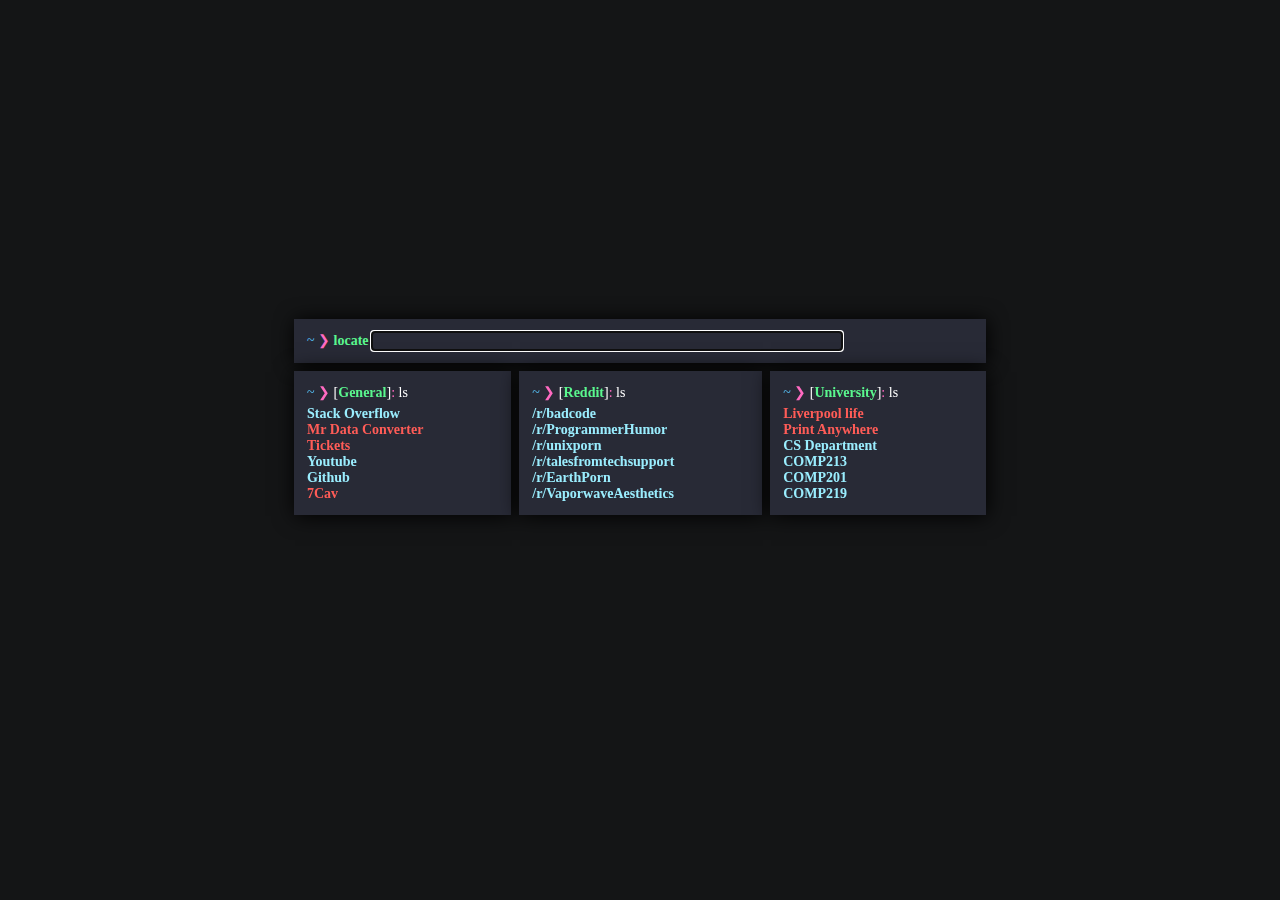
==== index.html @ 7de8521d "Add files via upload" ====
<!DOCTYPE HTML>
	<head>
		<title>Homepage</title>
		<meta charset="UTF-8">
		<link rel="stylesheet" href="style.css" />
	</head>
	<body>

		<div id="container">
			<div id="header">
				<h3 style="display: inline;"><span class="blue"> ~ </span> <span class="pink">❯</span> <span class="green">locate</span></h3>
				<form method="get" action="https://www.google.com/search">
					<input type="text" autofocus="autofocus" name="q" \>
				</form>

			</div>
			<div id="links">

				<div class="linksbox">
					<h3><span class="blue"> ~ </span> <span class="pink">❯</span> [<span class="green">General</span>]<span class="pink">:</span> ls</h3>
			        <a class="cyan" target="blank" href="http://stackoverflow.com/">Stack Overflow</a>
			        <a class="red"  target="blank" href="https://shancarter.github.io/mr-data-converter/">Mr Data Converter</a>
					<a class="red"  target="blank" href="#">Tickets</a>
			        <a class="cyan" target="blank" href="#">Youtube</a>
			        <a class="cyan" target="blank" href="https://github.com/">Github</a>
					<a class="red"  target="blank" href="#">7Cav</a>
				</div>

				<div class="linksbox">
					<h3><span class="blue"> ~ </span> <span class="pink">❯</span> [<span class="green">Reddit</span>]<span class="pink">:</span> ls</h3>
			        <a class="cyan" target="blank" href="https://www.reddit.com/r/badcode">/r/badcode</a>
			        <a class="cyan" target="blank" href="https://www.reddit.com/r/ProgrammerHumor/">/r/ProgrammerHumor</a>
			        <a class="cyan" target="blank" href="https://www.reddit.com/r/unixporn/">/r/unixporn</a>
					<a class="cyan" target="blank" href="https://www.reddit.com/r/talesfromtechsupport/">/r/talesfromtechsupport</a>
					<a class="cyan" target="blank" href="https://www.reddit.com/r/EarthPorn/">/r/EarthPorn</a>
					<a class="cyan" target="blank" href="https://www.reddit.com/r/VaporwaveAesthetics/">/r/VaporwaveAesthetics</a>
				</div>

				<div class="linksbox">
					<h3><span class="blue"> ~ </span> <span class="pink">❯</span> [<span class="green">University</span>]<span class="pink">:</span> ls</h3>
			        <a class="red"  target="blank" href="#">Liverpool life</a>
					<a class="red"  target="blank" href="#">Print Anywhere</a>
			        <a class="cyan" target="blank" href="#">CS Department</a>
					<a class="cyan" target="blank" href="#">COMP213</a>
					<a class="cyan" target="blank" href="#">COMP201</a>
					<a class="cyan" target="blank" href="#">COMP219</a>
				</div>

			</div>
		</div>
	</body>
</html>
---- style.css ----
@font-face {
	font-family: 'fira';
	src:  url('FiraCode-Retina.ttf') format('ttf'),
	local('FiraCode-Retina');
	font-style: normal;
	font-weight: normal;
}
@font-face {
	font-family: 'fira';
	src:  url('FiraCode-Light.ttf') format('ttf'),
	local('FiraCode-Light');
	font-style: normal;
	font-weight: lighter;

}


html, body{
	margin: 0;
	padding: 0;
	background-color: #141516;
	color: #FFFFFF;
	font-size: 14px;
}

* {
	font-family: 'fira';
	font-weight: lighter;
}

#container {
	position: absolute;
	padding: 0 20px 0 20px;
	top: 35%;
	left: 0;
	right: 0;
	margin-left: auto;
	margin-right: auto;
	width: 700px;
	height: auto;
}

#header {
	-webkit-box-shadow: 1px 1px 20px 0px #000;
	-moz-box-shadow: 1px 1px 20px 0px #000;
	box-shadow: 1px 1px 20px 0px #000;
	background-color: #282a36;
	margin: 4px;
	padding: 8px;
	border: 5px solid #282a36;
}


#links {
	display: -moz-box;
	display: -webkit-box;
	width: 100%;
}

.linksbox {
	-webkit-box-shadow: 1px 1px 20px 0px #000;
	-moz-box-shadow: 1px 1px 20px 0px #000;
	box-shadow: 1px 1px 20px 0px #000;
	-moz-box-flex: 1;
	-webkit-box-flex: 1;
	margin: 4px;
	padding: 8px 8px 8px 8px;
	background-color: #282a36;
	border: 5px solid #282a36;
}

.linksbox h3 {
	padding-bottom: 5px;
}

.linksbox a{
	display: block;
	text-decoration: none;
	font-weight: bold;
}

.linksbox a.cyan:hover {
	color: #4babdb;
	text-decoration: underline;
}

.linksbox a.red:hover {
	color: #ff5c57;
	text-decoration: underline;
}

h3 {
	font-size: 14px;
	padding-bottom: 0;
	margin-bottom: 0;
	margin-top: 0;
}

.cyan {
	color: #9aedfe;
	padding: 0;
}

.blue {
	color: #57c7ff;
	padding: 0;
}

.green {
	font-weight: bold;
	padding: 0;
	color: #5af78e;
}

.pink {
	padding: 0;
	color: #ff6ac1;
}

.red {
	padding: 0;
	color: #ff5c57;
}

form {
	display: inline;
}

input 	{
	display: inline;
	background: none;
	display: inline;
	border: none;
	color: #FFF;
	width: 70%;
	font-size: 14px;
}
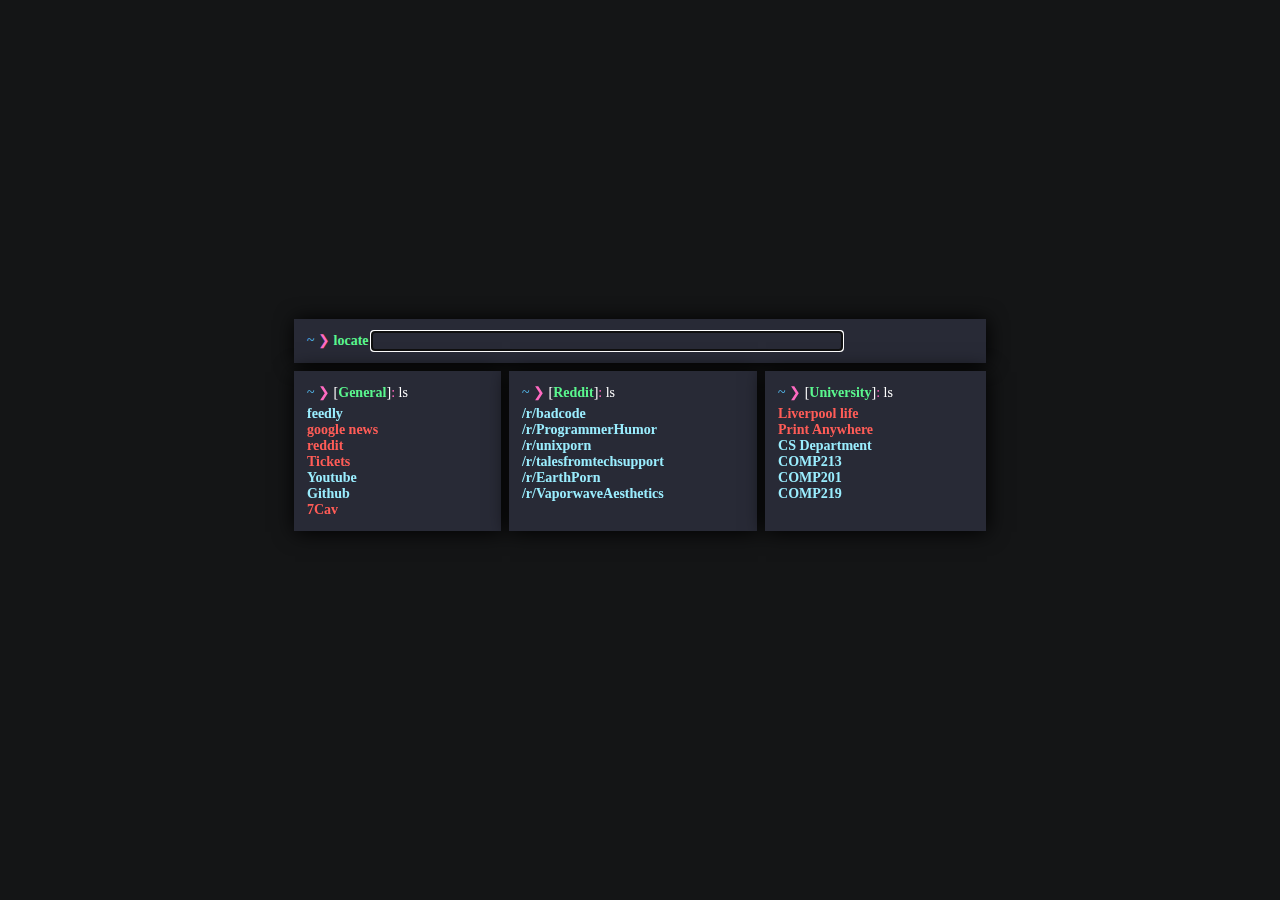
==== commit 57f7581e: "Update index.html" ====
--- a/index.html
+++ b/index.html
@@ -18,8 +18,9 @@
 
 				<div class="linksbox">
 					<h3><span class="blue"> ~ </span> <span class="pink">❯</span> [<span class="green">General</span>]<span class="pink">:</span> ls</h3>
-			        <a class="cyan" target="blank" href="http://stackoverflow.com/">Stack Overflow</a>
-			        <a class="red"  target="blank" href="https://shancarter.github.io/mr-data-converter/">Mr Data Converter</a>
+			        <a class="cyan" target="blank" href="https://feedly.com/i/latest/">feedly</a>
+			        <a class="red"  target="blank" href="https://news.google.com/?hl=en-US&gl=US&ceid=US:en">google news</a>
+				<a class="red"  target="blank" href="https://www.reddit.com">reddit</a>
 					<a class="red"  target="blank" href="#">Tickets</a>
 			        <a class="cyan" target="blank" href="#">Youtube</a>
 			        <a class="cyan" target="blank" href="https://github.com/">Github</a>
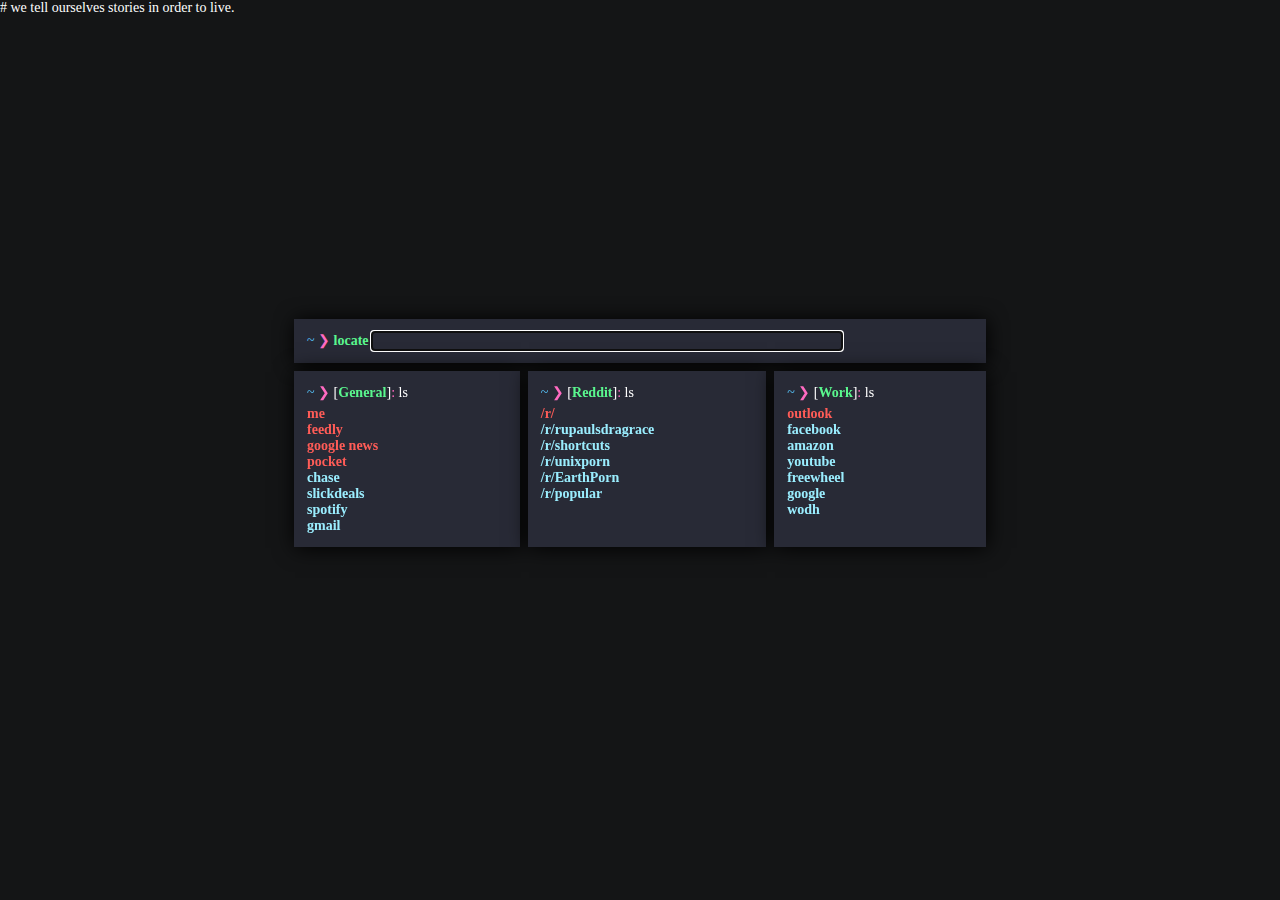
==== commit 947d4b60: "Update index.html" ====
--- a/index.html
+++ b/index.html
@@ -1,6 +1,6 @@
 <!DOCTYPE HTML>
 	<head>
-		<title>Homepage</title>
+		<title>hi, this is Patrick.</title>
 		<meta charset="UTF-8">
 		<link rel="stylesheet" href="style.css" />
 	</head>
@@ -18,36 +18,40 @@
 
 				<div class="linksbox">
 					<h3><span class="blue"> ~ </span> <span class="pink">❯</span> [<span class="green">General</span>]<span class="pink">:</span> ls</h3>
-			        <a class="cyan" target="blank" href="https://feedly.com/i/latest/">feedly</a>
-			        <a class="red"  target="blank" href="https://news.google.com/?hl=en-US&gl=US&ceid=US:en">google news</a>
-				<a class="red"  target="blank" href="https://www.reddit.com">reddit</a>
-					<a class="red"  target="blank" href="#">Tickets</a>
-			        <a class="cyan" target="blank" href="#">Youtube</a>
-			        <a class="cyan" target="blank" href="https://github.com/">Github</a>
-					<a class="red"  target="blank" href="#">7Cav</a>
+					<a class="red" target="blank" href="http://patrickcarmichael.me">me</a>
+					<a class="red" target="blank" href="https://feedly.com/i/latest/">feedly</a>
+			        	<a class="red" target="blank" href="https://news.google.com/?hl=en-US&gl=US&ceid=US:en">google news</a>
+					<a class="red"  target="blank" href="https://app.getpocket.com">pocket</a>
+			        	<a class="cyan" target="blank" href="https://www.chase.com">chase</a>
+					<a class="cyan" target="blank" href="https://slickdeals.net">slickdeals</a>
+			        	<a class="cyan" target="blank" href="https://open.spotify.com/collection/playlists">spotify</a>
+					<a class="cyan"  target="blank" href="https://mail.google.com/mail/u/0/#inbox">gmail</a>
 				</div>
 
 				<div class="linksbox">
 					<h3><span class="blue"> ~ </span> <span class="pink">❯</span> [<span class="green">Reddit</span>]<span class="pink">:</span> ls</h3>
-			        <a class="cyan" target="blank" href="https://www.reddit.com/r/badcode">/r/badcode</a>
-			        <a class="cyan" target="blank" href="https://www.reddit.com/r/ProgrammerHumor/">/r/ProgrammerHumor</a>
-			        <a class="cyan" target="blank" href="https://www.reddit.com/r/unixporn/">/r/unixporn</a>
-					<a class="cyan" target="blank" href="https://www.reddit.com/r/talesfromtechsupport/">/r/talesfromtechsupport</a>
+					<a class="red" target="blank" href="https://www.reddit.com/">/r/</a>
+					<a class="cyan" target="blank" href="https://www.reddit.com/r/rupaulsdragrace/">/r/rupaulsdragrace</a>
+			        	<a class="cyan" target="blank" href="https://www.reddit.com/r/shortcuts/">/r/shortcuts</a>
+			        	<a class="cyan" target="blank" href="https://www.reddit.com/r/unixporn/">/r/unixporn</a>
 					<a class="cyan" target="blank" href="https://www.reddit.com/r/EarthPorn/">/r/EarthPorn</a>
-					<a class="cyan" target="blank" href="https://www.reddit.com/r/VaporwaveAesthetics/">/r/VaporwaveAesthetics</a>
+					<a class="cyan" target="blank" href="https://www.reddit.com/r/popular/">/r/popular</a>
 				</div>
 
 				<div class="linksbox">
-					<h3><span class="blue"> ~ </span> <span class="pink">❯</span> [<span class="green">University</span>]<span class="pink">:</span> ls</h3>
-			        <a class="red"  target="blank" href="#">Liverpool life</a>
-					<a class="red"  target="blank" href="#">Print Anywhere</a>
-			        <a class="cyan" target="blank" href="#">CS Department</a>
-					<a class="cyan" target="blank" href="#">COMP213</a>
-					<a class="cyan" target="blank" href="#">COMP201</a>
-					<a class="cyan" target="blank" href="#">COMP219</a>
+					<h3><span class="blue"> ~ </span> <span class="pink">❯</span> [<span class="green">Work</span>]<span class="pink">:</span> ls</h3>
+			        	<a class="red"  target="blank" href="#">outlook</a>
+					<a class="cyan"  target="blank" href="#">facebook</a>
+					<a class="cyan"  target="blank" href="#">amazon</a>
+			        	<a class="cyan" target="blank" href="#">youtube</a>
+					<a class="cyan" target="blank" href="#">freewheel</a>
+					<a class="cyan" target="blank" href="#">google</a>
+					<a class="cyan" target="blank" href="#">wodh</a>
 				</div>
 
 			</div>
 		</div>
 	</body>
 </html>
+
+# we tell ourselves stories in order to live.
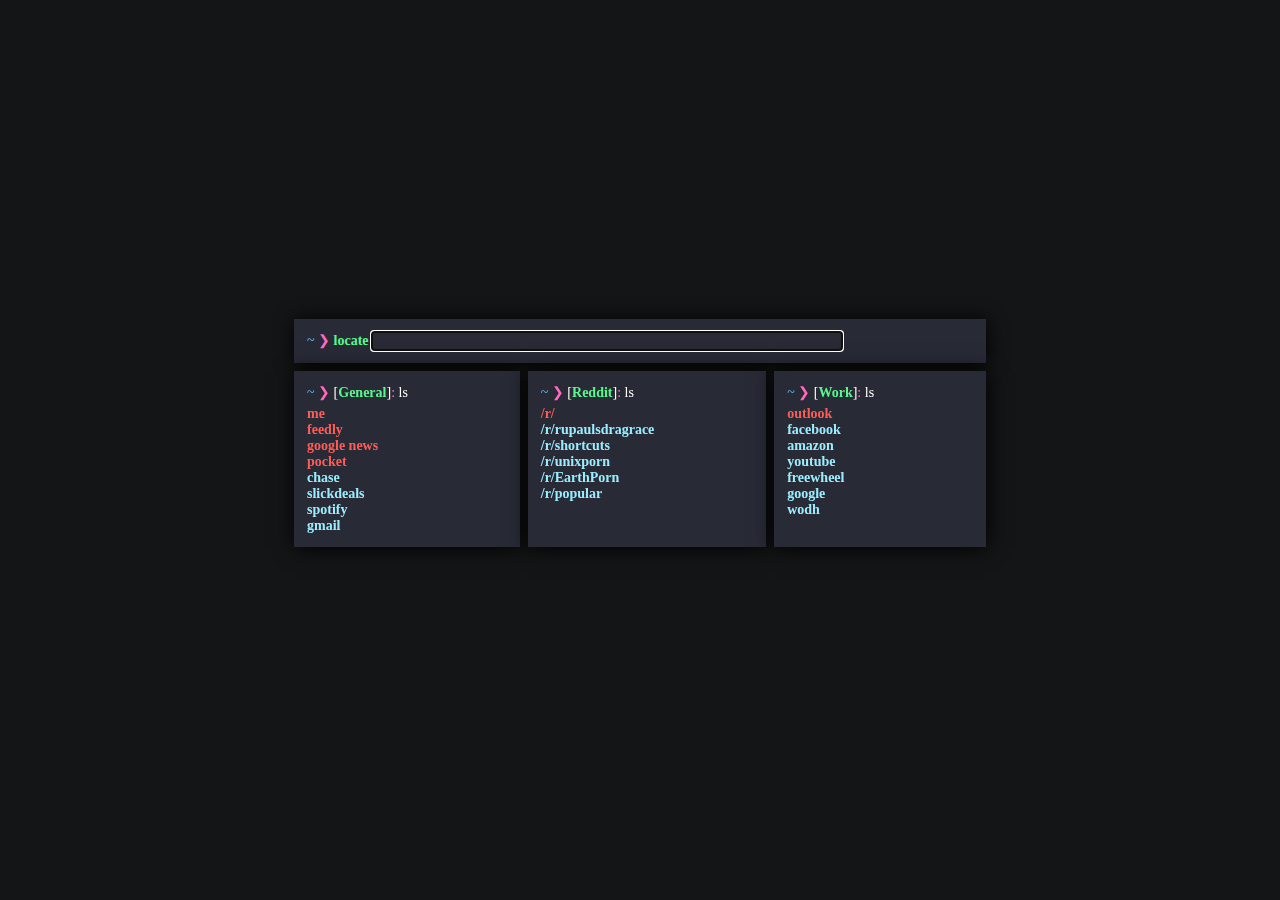
==== commit e4869e11: "Update index.html" ====
--- a/index.html
+++ b/index.html
@@ -53,5 +53,3 @@
 		</div>
 	</body>
 </html>
-
-# we tell ourselves stories in order to live.
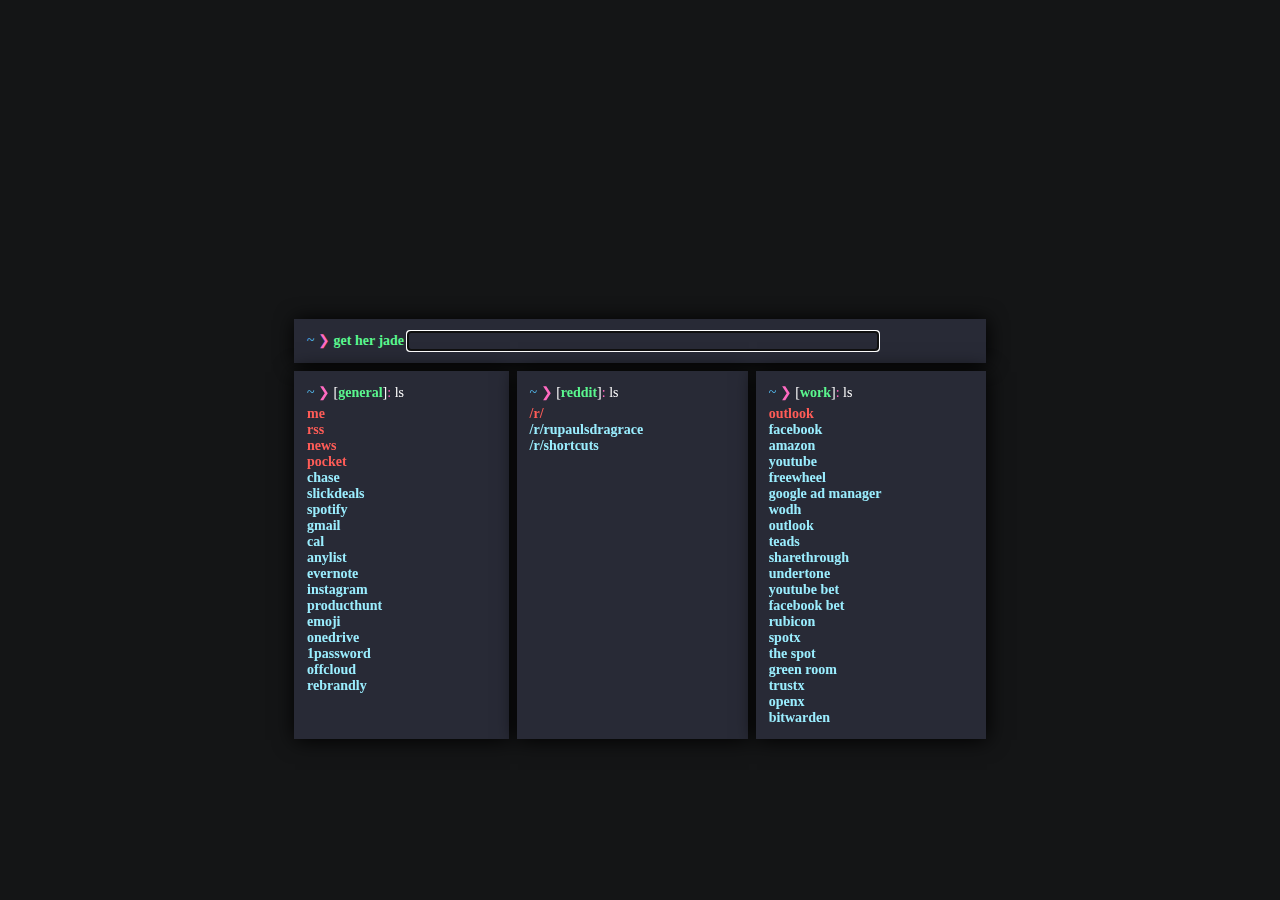
==== commit e85e0915: "Update index.html" ====
--- a/index.html
+++ b/index.html
@@ -8,8 +8,8 @@
 
 		<div id="container">
 			<div id="header">
-				<h3 style="display: inline;"><span class="blue"> ~ </span> <span class="pink">❯</span> <span class="green">locate</span></h3>
-				<form method="get" action="https://www.google.com/search">
+				<h3 style="display: inline;"><span class="blue"> ~ </span> <span class="pink">❯</span> <span class="green">get her jade</span></h3>
+				<form method="get" action="https://duckduckgo.com/?q=">
 					<input type="text" autofocus="autofocus" name="q" \>
 				</form>
 
@@ -17,36 +17,56 @@
 			<div id="links">
 
 				<div class="linksbox">
-					<h3><span class="blue"> ~ </span> <span class="pink">❯</span> [<span class="green">General</span>]<span class="pink">:</span> ls</h3>
-					<a class="red" target="blank" href="http://patrickcarmichael.me">me</a>
-					<a class="red" target="blank" href="https://feedly.com/i/latest/">feedly</a>
-			        	<a class="red" target="blank" href="https://news.google.com/?hl=en-US&gl=US&ceid=US:en">google news</a>
+					<h3><span class="blue"> ~ </span> <span class="pink">❯</span> [<span class="green">general</span>]<span class="pink">:</span> ls</h3>
+					<a class="red" target="blank" href="https://patrickcarmichael.me">me</a>
+					<a class="red" target="blank" href="https://www.inoreader.com/all_articles">rss</a>
+			        <a class="red" target="blank" href="https://news.google.com/">news</a>
 					<a class="red"  target="blank" href="https://app.getpocket.com">pocket</a>
-			        	<a class="cyan" target="blank" href="https://www.chase.com">chase</a>
+			        <a class="cyan" target="blank" href="https://www.chase.com">chase</a>
 					<a class="cyan" target="blank" href="https://slickdeals.net">slickdeals</a>
-			        	<a class="cyan" target="blank" href="https://open.spotify.com/collection/playlists">spotify</a>
+			        <a class="cyan" target="blank" href="https://open.spotify.com/collection/playlists">spotify</a>
 					<a class="cyan"  target="blank" href="https://mail.google.com/mail/u/0/#inbox">gmail</a>
+                    <a class="cyan"  target="blank" href="https://calendar.google.com/calendar/r/week">cal</a>
+                    <a class="cyan"  target="blank" href="https://www.anylist.com/web">anylist</a>
+                    <a class="cyan"  target="blank" href="https://www.evernote.com/client/web">evernote</a>
+                    <a class="cyan"  target="blank" href="https://www.instagram.com">instagram</a>
+                    <a class="cyan"  target="blank" href="https://www.producthunt.com">producthunt</a>
+                    <a class="cyan"  target="blank" href="https://rocketemoji.co">emoji</a>
+                    <a class="cyan"  target="blank" href="https://onedrive.live.com/">onedrive</a>
+                    <a class="cyan"  target="blank" href="https://my.1password.com/signin">1password</a>
+                    <a class="cyan"  target="blank" href="https://offcloud.com">offcloud</a>
+                    <a class="cyan"  target="blank" href="https://rebrandly.com">rebrandly</a>
 				</div>
 
 				<div class="linksbox">
-					<h3><span class="blue"> ~ </span> <span class="pink">❯</span> [<span class="green">Reddit</span>]<span class="pink">:</span> ls</h3>
+					<h3><span class="blue"> ~ </span> <span class="pink">❯</span> [<span class="green">reddit</span>]<span class="pink">:</span> ls</h3>
 					<a class="red" target="blank" href="https://www.reddit.com/">/r/</a>
 					<a class="cyan" target="blank" href="https://www.reddit.com/r/rupaulsdragrace/">/r/rupaulsdragrace</a>
-			        	<a class="cyan" target="blank" href="https://www.reddit.com/r/shortcuts/">/r/shortcuts</a>
-			        	<a class="cyan" target="blank" href="https://www.reddit.com/r/unixporn/">/r/unixporn</a>
-					<a class="cyan" target="blank" href="https://www.reddit.com/r/EarthPorn/">/r/EarthPorn</a>
-					<a class="cyan" target="blank" href="https://www.reddit.com/r/popular/">/r/popular</a>
+			        <a class="cyan" target="blank" href="https://www.reddit.com/r/shortcuts/">/r/shortcuts</a>
 				</div>
 
 				<div class="linksbox">
-					<h3><span class="blue"> ~ </span> <span class="pink">❯</span> [<span class="green">Work</span>]<span class="pink">:</span> ls</h3>
+					<h3><span class="blue"> ~ </span> <span class="pink">❯</span> [<span class="green">work</span>]<span class="pink">:</span> ls</h3>
 			        	<a class="red"  target="blank" href="#">outlook</a>
 					<a class="cyan"  target="blank" href="#">facebook</a>
 					<a class="cyan"  target="blank" href="#">amazon</a>
 			        	<a class="cyan" target="blank" href="#">youtube</a>
 					<a class="cyan" target="blank" href="#">freewheel</a>
-					<a class="cyan" target="blank" href="#">google</a>
+					<a class="cyan" target="blank" href="#">google ad manager</a>
 					<a class="cyan" target="blank" href="#">wodh</a>
+					<a class="cyan" target="blank" href="#">outlook</a>
+					<a class="cyan" target="blank" href="#">teads</a>
+					<a class="cyan" target="blank" href="#">sharethrough</a>
+					<a class="cyan" target="blank" href="#">undertone</a>
+					<a class="cyan" target="blank" href="#">youtube bet</a>
+					<a class="cyan" target="blank" href="#">facebook bet</a>
+					<a class="cyan" target="blank" href="#">rubicon</a>
+					<a class="cyan" target="blank" href="#">spotx</a>
+					<a class="cyan" target="blank" href="#">the spot</a>
+					<a class="cyan" target="blank" href="#">green room</a>
+					<a class="cyan" target="blank" href="#">trustx</a>
+					<a class="cyan" target="blank" href="#">openx</a>
+					<a class="cyan" target="blank" href="#">bitwarden</a>
 				</div>
 
 			</div>
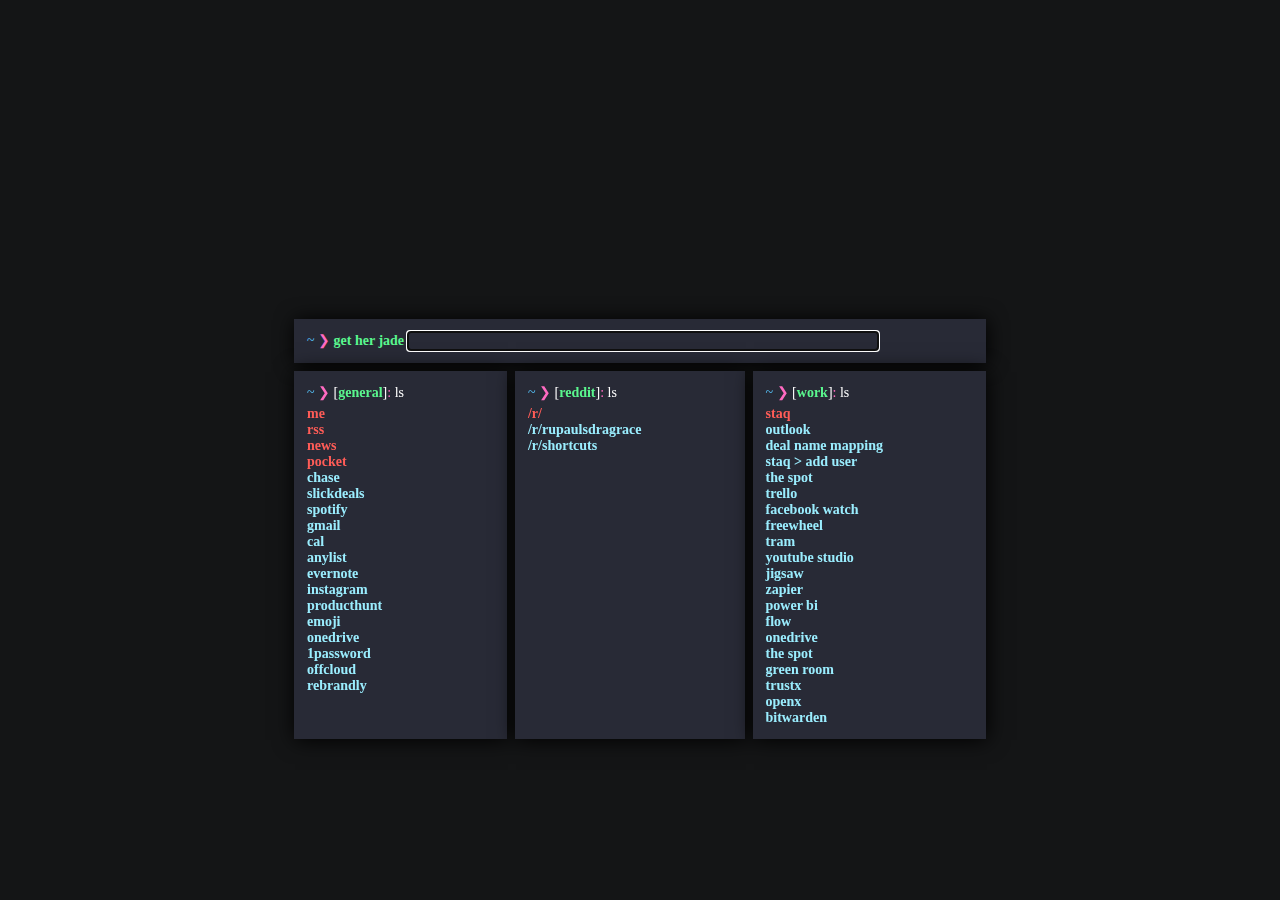
==== commit f835aba9: "Update index.html" ====
--- a/index.html
+++ b/index.html
@@ -10,7 +10,7 @@
 			<div id="header">
 				<h3 style="display: inline;"><span class="blue"> ~ </span> <span class="pink">❯</span> <span class="green">get her jade</span></h3>
 				<form method="get" action="https://duckduckgo.com/?q=">
-					<input type="text" autofocus="autofocus" name="q" \>
+					<input type="text" autofocus="off" name="q" \>
 				</form>
 
 			</div>
@@ -47,21 +47,21 @@
 
 				<div class="linksbox">
 					<h3><span class="blue"> ~ </span> <span class="pink">❯</span> [<span class="green">work</span>]<span class="pink">:</span> ls</h3>
-			        	<a class="red"  target="blank" href="#">outlook</a>
-					<a class="cyan"  target="blank" href="#">facebook</a>
-					<a class="cyan"  target="blank" href="#">amazon</a>
-			        	<a class="cyan" target="blank" href="#">youtube</a>
-					<a class="cyan" target="blank" href="#">freewheel</a>
-					<a class="cyan" target="blank" href="#">google ad manager</a>
-					<a class="cyan" target="blank" href="#">wodh</a>
-					<a class="cyan" target="blank" href="#">outlook</a>
-					<a class="cyan" target="blank" href="#">teads</a>
-					<a class="cyan" target="blank" href="#">sharethrough</a>
-					<a class="cyan" target="blank" href="#">undertone</a>
-					<a class="cyan" target="blank" href="#">youtube bet</a>
-					<a class="cyan" target="blank" href="#">facebook bet</a>
-					<a class="cyan" target="blank" href="#">rubicon</a>
-					<a class="cyan" target="blank" href="#">spotx</a>
+			        	<a class="red"  target="blank" href="https://app.staq.com/">staq</a>
+					<a class="cyan"  target="blank" href="https://outlook.office365.com/owa/?realm=viacom.com">outlook</a>
+					<a class="cyan"  target="blank" href="https://docs.google.com/spreadsheets/d/1rKAqR12BSSgTEG-Nd5h0qkrIlENeEH3UBC5ABui-XTA/edit#gid=390071342">deal name mapping</a>
+			        	<a class="cyan" target="blank" href="https://app.staq.com/account_manager/account_users">staq > add user</a>
+					<a class="cyan" target="blank" href="https://thespot.viacom.com/psc/HRPRDPS/EMPLOYEE/HRMS/c/NUI_FRAMEWORK.PT_LANDINGPAGE.GBL?">the spot</a>
+					<a class="cyan" target="blank" href="https://trello.com/b/10NyBVFs/gtd">trello</a>
+					<a class="cyan" target="blank" href="https://business.facebook.com/creatorstudio/?tab=insights_earnings&mode=facebook&collection_id=all_pages_business10152355581231701">facebook watch</a>
+					<a class="cyan" target="blank" href="https://mrm.freewheel.tv/system/account/login">freewheel</a>
+					<a class="cyan" target="blank" href="http://tram.viacom.com">tram</a>
+					<a class="cyan" target="blank" href="https://studio.youtube.com/owner/7b29xVLXZnkHIEPsLyExrA/analytics/tab-earn_revenue/period-current_year?o=7b29xVLXZnkHIEPsLyExrA">youtube studio</a>
+					<a class="cyan" target="blank" href="http://jigsaw.viacom.com">jigsaw</a>
+					<a class="cyan" target="blank" href="https://zapier.com/app/dashboard">zapier</a>
+					<a class="cyan" target="blank" href="https://app.powerbi.com/">power bi</a>
+					<a class="cyan" target="blank" href="https://us.flow.microsoft.com/en-us/">flow</a>
+					<a class="cyan" target="blank" href="https://viacom-my.sharepoint.com/personal/patrick_carmichael_viacom_com/_layouts/15/onedrive.aspx">onedrive</a>
 					<a class="cyan" target="blank" href="#">the spot</a>
 					<a class="cyan" target="blank" href="#">green room</a>
 					<a class="cyan" target="blank" href="#">trustx</a>
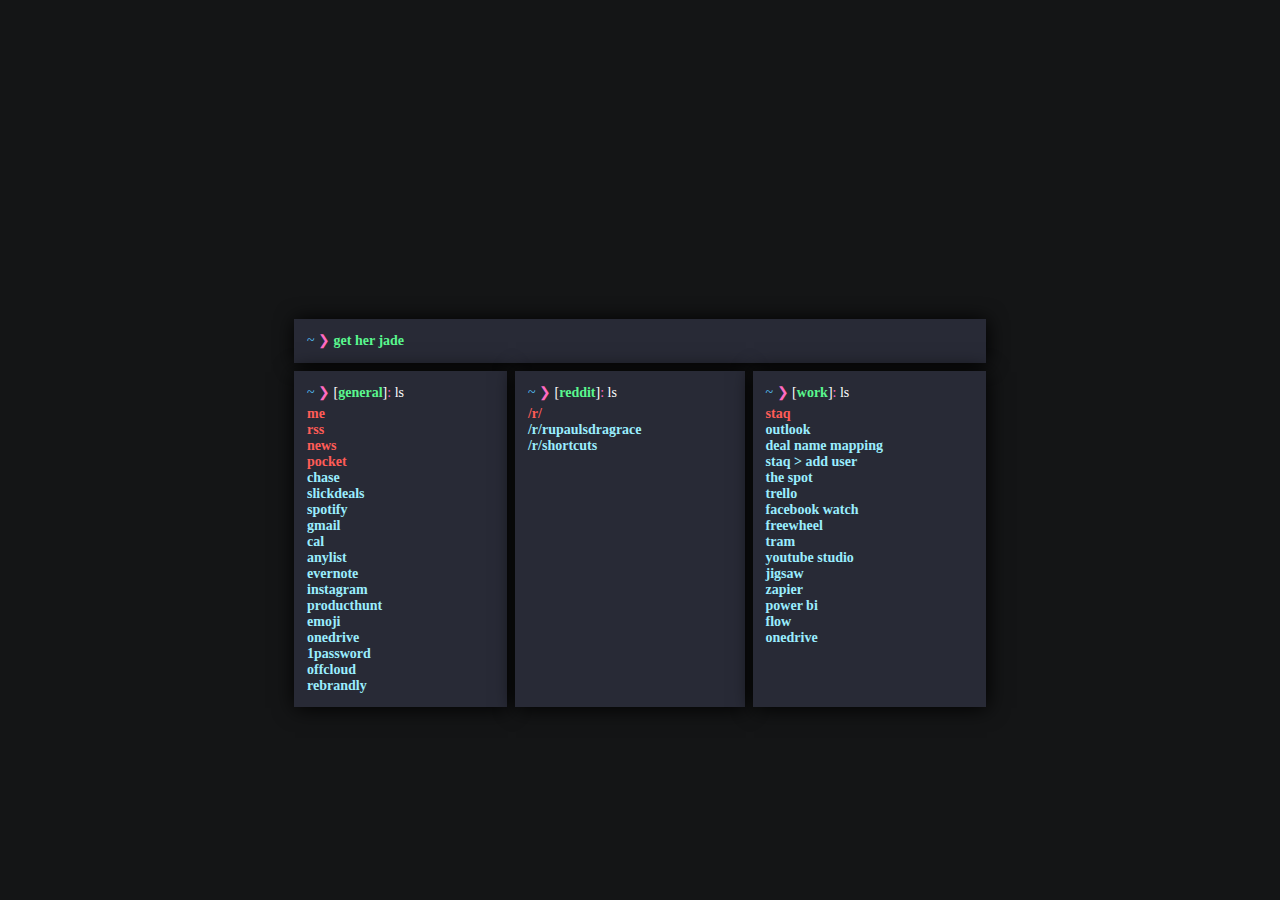
==== commit c93319ba: "Update index.html" ====
--- a/index.html
+++ b/index.html
@@ -1,6 +1,6 @@
 <!DOCTYPE HTML>
 	<head>
-		<title>hi, this is Patrick.</title>
+		<title>no this is patrick</title>
 		<meta charset="UTF-8">
 		<link rel="stylesheet" href="style.css" />
 	</head>
@@ -10,32 +10,32 @@
 			<div id="header">
 				<h3 style="display: inline;"><span class="blue"> ~ </span> <span class="pink">❯</span> <span class="green">get her jade</span></h3>
 				<form method="get" action="https://duckduckgo.com/?q=">
-					<input type="text" autofocus="off" name="q" \>
+					<input type="text" name="q" \>
 				</form>
 
 			</div>
 			<div id="links">
 
 				<div class="linksbox">
-					<h3><span class="blue"> ~ </span> <span class="pink">❯</span> [<span class="green">general</span>]<span class="pink">:</span> ls</h3>
+				<h3><span class="blue"> ~ </span> <span class="pink">❯</span> [<span class="green">general</span>]<span class="pink">:</span> ls</h3>
 					<a class="red" target="blank" href="https://patrickcarmichael.me">me</a>
 					<a class="red" target="blank" href="https://www.inoreader.com/all_articles">rss</a>
-			        <a class="red" target="blank" href="https://news.google.com/">news</a>
+			        	<a class="red" target="blank" href="https://news.google.com/">news</a>
 					<a class="red"  target="blank" href="https://app.getpocket.com">pocket</a>
-			        <a class="cyan" target="blank" href="https://www.chase.com">chase</a>
+			        	<a class="cyan" target="blank" href="https://www.chase.com">chase</a>
 					<a class="cyan" target="blank" href="https://slickdeals.net">slickdeals</a>
-			        <a class="cyan" target="blank" href="https://open.spotify.com/collection/playlists">spotify</a>
+			        	<a class="cyan" target="blank" href="https://open.spotify.com/collection/playlists">spotify</a>
 					<a class="cyan"  target="blank" href="https://mail.google.com/mail/u/0/#inbox">gmail</a>
-                    <a class="cyan"  target="blank" href="https://calendar.google.com/calendar/r/week">cal</a>
-                    <a class="cyan"  target="blank" href="https://www.anylist.com/web">anylist</a>
-                    <a class="cyan"  target="blank" href="https://www.evernote.com/client/web">evernote</a>
-                    <a class="cyan"  target="blank" href="https://www.instagram.com">instagram</a>
-                    <a class="cyan"  target="blank" href="https://www.producthunt.com">producthunt</a>
-                    <a class="cyan"  target="blank" href="https://rocketemoji.co">emoji</a>
-                    <a class="cyan"  target="blank" href="https://onedrive.live.com/">onedrive</a>
-                    <a class="cyan"  target="blank" href="https://my.1password.com/signin">1password</a>
-                    <a class="cyan"  target="blank" href="https://offcloud.com">offcloud</a>
-                    <a class="cyan"  target="blank" href="https://rebrandly.com">rebrandly</a>
+				    <a class="cyan"  target="blank" href="https://calendar.google.com/calendar/r/week">cal</a>
+				    <a class="cyan"  target="blank" href="https://www.anylist.com/web">anylist</a>
+				    <a class="cyan"  target="blank" href="https://www.evernote.com/client/web">evernote</a>
+				    <a class="cyan"  target="blank" href="https://www.instagram.com">instagram</a>
+				    <a class="cyan"  target="blank" href="https://www.producthunt.com">producthunt</a>
+				    <a class="cyan"  target="blank" href="https://rocketemoji.co">emoji</a>
+				    <a class="cyan"  target="blank" href="https://onedrive.live.com/">onedrive</a>
+				    <a class="cyan"  target="blank" href="https://my.1password.com/signin">1password</a>
+				    <a class="cyan"  target="blank" href="https://offcloud.com">offcloud</a>
+				    <a class="cyan"  target="blank" href="https://rebrandly.com">rebrandly</a>
 				</div>
 
 				<div class="linksbox">
@@ -62,11 +62,6 @@
 					<a class="cyan" target="blank" href="https://app.powerbi.com/">power bi</a>
 					<a class="cyan" target="blank" href="https://us.flow.microsoft.com/en-us/">flow</a>
 					<a class="cyan" target="blank" href="https://viacom-my.sharepoint.com/personal/patrick_carmichael_viacom_com/_layouts/15/onedrive.aspx">onedrive</a>
-					<a class="cyan" target="blank" href="#">the spot</a>
-					<a class="cyan" target="blank" href="#">green room</a>
-					<a class="cyan" target="blank" href="#">trustx</a>
-					<a class="cyan" target="blank" href="#">openx</a>
-					<a class="cyan" target="blank" href="#">bitwarden</a>
 				</div>
 
 			</div>
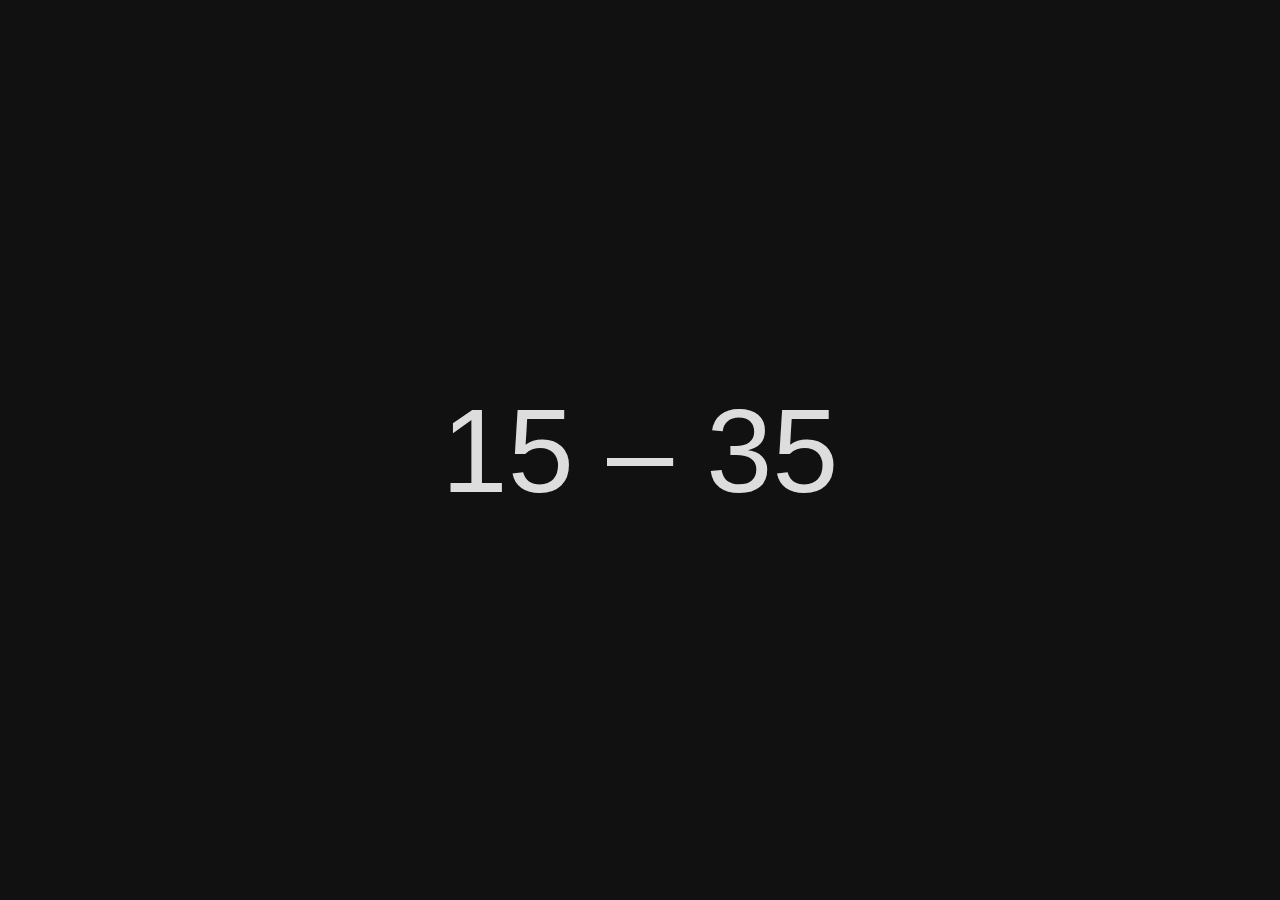
==== commit 05285a74: "Add files via upload" ====
--- a/index.html
+++ b/index.html
@@ -1,70 +1,1498 @@
-<!DOCTYPE HTML>
-	<head>
-		<title>no this is patrick</title>
-		<meta charset="UTF-8">
-		<link rel="stylesheet" href="style.css" />
-	</head>
-	<body>
-
-		<div id="container">
-			<div id="header">
-				<h3 style="display: inline;"><span class="blue"> ~ </span> <span class="pink">❯</span> <span class="green">get her jade</span></h3>
-				<form method="get" action="https://duckduckgo.com/?q=">
-					<input type="text" name="q" \>
-				</form>
-
-			</div>
-			<div id="links">
-
-				<div class="linksbox">
-				<h3><span class="blue"> ~ </span> <span class="pink">❯</span> [<span class="green">general</span>]<span class="pink">:</span> ls</h3>
-					<a class="red" target="blank" href="https://patrickcarmichael.me">me</a>
-					<a class="red" target="blank" href="https://www.inoreader.com/all_articles">rss</a>
-			        	<a class="red" target="blank" href="https://news.google.com/">news</a>
-					<a class="red"  target="blank" href="https://app.getpocket.com">pocket</a>
-			        	<a class="cyan" target="blank" href="https://www.chase.com">chase</a>
-					<a class="cyan" target="blank" href="https://slickdeals.net">slickdeals</a>
-			        	<a class="cyan" target="blank" href="https://open.spotify.com/collection/playlists">spotify</a>
-					<a class="cyan"  target="blank" href="https://mail.google.com/mail/u/0/#inbox">gmail</a>
-				    <a class="cyan"  target="blank" href="https://calendar.google.com/calendar/r/week">cal</a>
-				    <a class="cyan"  target="blank" href="https://www.anylist.com/web">anylist</a>
-				    <a class="cyan"  target="blank" href="https://www.evernote.com/client/web">evernote</a>
-				    <a class="cyan"  target="blank" href="https://www.instagram.com">instagram</a>
-				    <a class="cyan"  target="blank" href="https://www.producthunt.com">producthunt</a>
-				    <a class="cyan"  target="blank" href="https://rocketemoji.co">emoji</a>
-				    <a class="cyan"  target="blank" href="https://onedrive.live.com/">onedrive</a>
-				    <a class="cyan"  target="blank" href="https://my.1password.com/signin">1password</a>
-				    <a class="cyan"  target="blank" href="https://offcloud.com">offcloud</a>
-				    <a class="cyan"  target="blank" href="https://rebrandly.com">rebrandly</a>
-				</div>
-
-				<div class="linksbox">
-					<h3><span class="blue"> ~ </span> <span class="pink">❯</span> [<span class="green">reddit</span>]<span class="pink">:</span> ls</h3>
-					<a class="red" target="blank" href="https://www.reddit.com/">/r/</a>
-					<a class="cyan" target="blank" href="https://www.reddit.com/r/rupaulsdragrace/">/r/rupaulsdragrace</a>
-			        <a class="cyan" target="blank" href="https://www.reddit.com/r/shortcuts/">/r/shortcuts</a>
-				</div>
-
-				<div class="linksbox">
-					<h3><span class="blue"> ~ </span> <span class="pink">❯</span> [<span class="green">work</span>]<span class="pink">:</span> ls</h3>
-			        	<a class="red"  target="blank" href="https://app.staq.com/">staq</a>
-					<a class="cyan"  target="blank" href="https://outlook.office365.com/owa/?realm=viacom.com">outlook</a>
-					<a class="cyan"  target="blank" href="https://docs.google.com/spreadsheets/d/1rKAqR12BSSgTEG-Nd5h0qkrIlENeEH3UBC5ABui-XTA/edit#gid=390071342">deal name mapping</a>
-			        	<a class="cyan" target="blank" href="https://app.staq.com/account_manager/account_users">staq > add user</a>
-					<a class="cyan" target="blank" href="https://thespot.viacom.com/psc/HRPRDPS/EMPLOYEE/HRMS/c/NUI_FRAMEWORK.PT_LANDINGPAGE.GBL?">the spot</a>
-					<a class="cyan" target="blank" href="https://trello.com/b/10NyBVFs/gtd">trello</a>
-					<a class="cyan" target="blank" href="https://business.facebook.com/creatorstudio/?tab=insights_earnings&mode=facebook&collection_id=all_pages_business10152355581231701">facebook watch</a>
-					<a class="cyan" target="blank" href="https://mrm.freewheel.tv/system/account/login">freewheel</a>
-					<a class="cyan" target="blank" href="http://tram.viacom.com">tram</a>
-					<a class="cyan" target="blank" href="https://studio.youtube.com/owner/7b29xVLXZnkHIEPsLyExrA/analytics/tab-earn_revenue/period-current_year?o=7b29xVLXZnkHIEPsLyExrA">youtube studio</a>
-					<a class="cyan" target="blank" href="http://jigsaw.viacom.com">jigsaw</a>
-					<a class="cyan" target="blank" href="https://zapier.com/app/dashboard">zapier</a>
-					<a class="cyan" target="blank" href="https://app.powerbi.com/">power bi</a>
-					<a class="cyan" target="blank" href="https://us.flow.microsoft.com/en-us/">flow</a>
-					<a class="cyan" target="blank" href="https://viacom-my.sharepoint.com/personal/patrick_carmichael_viacom_com/_layouts/15/onedrive.aspx">onedrive</a>
-				</div>
-
-			</div>
-		</div>
-	</body>
-</html>
+<!DOCTYPE html>
+<meta charset="utf-8" />
+<meta name="viewport" content="width=device-width, initial-scale=1" />
+<meta name="robots" content="noindex" />
+<title>~</title>
+
+<script>
+  const CONFIG = {
+    /**
+     * Choose a predefined theme:
+     *
+     * - "ashes-dark"
+     * - "gruvbox-dark"
+     * - "nord-dark"
+     * - "ocean-light"
+     * - "tilde-dark"
+     * - "tokyo-dark"
+     *
+     * Alternatively, create your own in the <style> tag below!
+     */
+    theme: 'tilde-dark',
+
+    /**
+     * Action to take when the clock is clicked. Options include:
+     *
+     * - "Help" to show the help menu
+     * - "Search" to show the search input (useful on mobile)
+     */
+    clockOnClickAction: 'Help',
+
+    /**
+     * The delimiter between the hours, minutes and seconds on the clock.
+     */
+    clockDelimiter: ' – ',
+
+    /**
+     * Show seconds on the clock. A monospaced font is recommended for this.
+     */
+    clockShowSeconds: false,
+
+    /**
+     * Show AM/PM indication when CONFIG.clockTwentyFourHours is false.
+     */
+    clockShowAmPm: true,
+
+    /**
+     * Show a twenty-four-hour clock instead of a twelve-hour clock.
+     */
+    clockTwentyFourHour: true,
+
+    /**
+     * Force an IANA timezone. Useful when attempting to prevent browser
+     * fingerprinting. For example, "America/Los_Angeles" would force Pacific
+     * Time, "Asia/Kolkata" would force Indian Standard Time, etc. Read:
+     *
+     * https://en.wikipedia.org/wiki/List_of_tz_database_time_zones
+     */
+    clockTimeZone: undefined,
+
+    /**
+     * Type this to toggle the help menu.
+     */
+    helpKey: '?',
+
+    /**
+     * Instantly redirect when a key is matched. Put a space before any other
+     * queries to prevent unwanted redirects.
+     */
+    queryInstantRedirect: false,
+
+    /**
+     * Open triggered queries in a new tab.
+     */
+    queryNewTab: true,
+
+    /**
+     * The delimiter between a command key and a path. For example, you'd type
+     * "r/r/unixporn" to go to "https://reddit.com/r/unixporn".
+     */
+    queryPathDelimiter: '/',
+
+    /**
+     * The delimiter between a command key and your search query. For example,
+     * to search GitHub for tilde, you'd type "g'tilde".
+     */
+    querySearchDelimiter: "'",
+
+    /**
+     * Scripts allow you to open or search multiple sites at once. For example,
+     * to search Google, Bing, DuckDuckGo, Ecosia and Yahoo for cats at the same
+     * time, you'd type "q'cats".
+     */
+    scripts: {
+      q: ['bin', 'yah', 'eco', 'ddg', '*'],
+    },
+
+    /**
+     * The order, limit and minimum characters for each suggestion influencer.
+     *
+     * An "influencer" is just a suggestion source. "limit" is the max number of
+     * suggestions an influencer will produce. "minChars" determines how many
+     * characters need to be typed before the influencer kicks in.
+     *
+     * The following influencers are available:
+     *
+     * - "Default" suggestions come from CONFIG.suggestionDefaults (sync)
+     * - "History" suggestions come from your previously entered queries (sync)
+     * - "DuckDuckGo" suggestions come from the DuckDuckGo search API (async)
+     *
+     * To disable suggestions, remove all influencers.
+     */
+    suggestionInfluencers: [
+      { name: 'Default', limit: 4 },
+      { name: 'History', limit: 4, minChars: 2 },
+      { name: 'DuckDuckGo', limit: 4, minChars: 2 },
+    ],
+
+    /**
+     * Max number of suggestions that will ever be shown.
+     */
+    suggestionLimit: 4,
+
+    /**
+     * Default search suggestions for the specified queries.
+     */
+    suggestionDefaults: {
+      0: ["0'8000", "0'8080"],
+      a: ['a/cognito/v2/idp/user-pools', 'a/dynamodbv2#item-explorer'],
+      c: ['c/calendar/u/1/r', 'c/calendar/u/2/r'],
+      d: ['d/drive/u/1/my-drive', 'd/drive/u/2/my-drive'],
+      e: ['e/brand/national-geographic', 'e/brand/marvel', 'e/brand/star-wars'],
+      g: ['g/trending', 'g/ossu', 'g/cadejscroggins/tilde', 'gist.github.com'],
+      j: ['j/popular', 'j/popular/lastweek', 'j/tags'],
+      k: ['k/u/1', 'k/u/2'],
+      m: ['m/mail/u/1', 'm/mail/u/2'],
+      o: ['o/discover/sets/new-for-you', 'o/discover/sets/weekly'],
+      p: ['p/beema.finance'],
+      r: ['r/r/startpages', 'r/r/unixporn', 'r/r/onebag', 'r/r/fujix'],
+      s: ['s/collection/tracks', 's/playlist/37i9dQZEVXcXr3r4FYT3J7'],
+      u: ['u/explore', 'u/backgrounds'],
+      y: ['y/feed/trending'],
+    },
+
+    /**
+     * The name, key, url, search path and color for your commands. If none of
+     * the specified keys are matched, the * key is used. Commands without a
+     * name don't show up in the help menu.
+     *
+     * "hues" is an array of HSL hues that will be converted into a linear
+     * gradient. CSS variables defined below, prefixed with --command-color-,
+     * determine the saturation and lightness for each generated color.
+     *
+     * "color", if defined, will be applied to the command as-is.
+     */
+    commands: [
+      {
+        key: '*',
+        search: '/search?q={}',
+        url: 'https://www.google.com',
+      },
+      {
+        key: 'bin',
+        search: '/search?q={}',
+        url: 'https://www.bing.com',
+      },
+      {
+        key: 'ddg',
+        search: '/?q={}',
+        url: 'https://duckduckgo.com',
+      },
+      {
+        key: 'eco',
+        search: '/search?q={}',
+        url: 'https://www.ecosia.org',
+      },
+      {
+        key: 'yah',
+        search: '/search?p={}',
+        url: 'https://search.yahoo.com',
+      },
+      {
+        hues: ['0', '0'],
+        key: 'x',
+        name: 'Netflix',
+        search: '/search?q={}',
+        url: 'https://www.netflix.com/browse',
+      },
+      {
+        hues: ['0', '350'],
+        key: 'c',
+        name: 'Calendar',
+        search: '/calendar/u/0/r/search?q={}',
+        url: 'https://calendar.google.com/calendar/u/0/r',
+      },
+      {
+        hues: ['5', '345'],
+        key: 'y',
+        name: 'YouTube',
+        search: '/results?search_query={}',
+        url: 'https://youtube.com/feed/subscriptions',
+      },
+      {
+        hues: ['355', '335'],
+        key: '=',
+        name: 'Wolfram',
+        search: '/input/?i={}',
+        url: 'https://www.wolframalpha.com',
+      },
+      {
+        hues: ['349', '329'],
+        key: '1',
+        name: 'OPL',
+        search: '/?s={}',
+        url: 'https://onepagelove.com/inspiration',
+      },
+      {
+        hues: ['337', '317'],
+        key: 'b',
+        name: 'Dribbble',
+        search: '/search/{}',
+        url: 'https://dribbble.com/shots/popular',
+      },
+      {
+        hues: ['266', '286'],
+        key: 'f',
+        name: 'Figma',
+        url: 'https://www.figma.com/files/recent',
+      },
+      {
+        hues: ['230', '280'],
+        key: 'i',
+        name: 'Instagram',
+        url: 'https://www.instagram.com',
+      },
+      {
+        hues: ['264', '244'],
+        key: 'v',
+        name: 'Twitch',
+        url: 'https://www.twitch.tv/directory/following',
+      },
+      {
+        hues: ['254', '234'],
+        key: 'r',
+        name: 'Reddit',
+        search: '/search?q={}',
+        url: 'https://www.reddit.com',
+      },
+      {
+        hues: ['226', '236'],
+        key: 'e',
+        name: 'Disney',
+        url: 'https://www.disneyplus.com/home',
+      },
+      {
+        hues: ['236', '216'],
+        key: 'w',
+        name: 'Webflow',
+        url: 'https://webflow.com/dashboard',
+      },
+      {
+        hues: ['214', '234'],
+        key: 'g',
+        name: 'GitHub',
+        search: '/search?q={}',
+        url: 'https://github.com',
+      },
+      {
+        hues: ['243', '204'],
+        key: 'p',
+        name: 'Plausible',
+        url: 'https://plausible.io',
+      },
+      {
+        hues: ['192', '232'],
+        key: 'z',
+        name: 'Telegram',
+        url: 'https://web.telegram.org/z/',
+      },
+      {
+        hues: ['201', '221'],
+        key: 'l',
+        name: 'LinkedIn',
+        search: '/search/results/all/?keywords={}',
+        url: 'https://www.linkedin.com',
+      },
+      {
+        hues: ['198', '218'],
+        key: ';',
+        name: 'MDN',
+        search: '/en-US/search?q={}',
+        url: 'https://developer.mozilla.org/en-US',
+      },
+      {
+        hues: ['217', '197'],
+        key: 'm',
+        name: 'Mail',
+        search: '/mail/u/0/?q={}#search/{}',
+        url: 'https://mail.google.com/mail/u/0',
+      },
+      {
+        hues: ['203', '183'],
+        key: 't',
+        name: 'Twitter',
+        search: '/search?q={}',
+        url: 'https://twitter.com/home',
+      },
+      {
+        hues: ['166', '146'],
+        key: '+',
+        name: 'Khan',
+        search: '/search?page_search_query={}',
+        url: 'https://www.khanacademy.org',
+      },
+      {
+        hues: ['136', '156'],
+        key: 'd',
+        name: 'Drive',
+        search: '/drive/u/0/search?q={}',
+        url: 'https://drive.google.com/drive/u/0/my-drive',
+      },
+      {
+        hues: ['124', '164'],
+        key: 's',
+        name: 'Spotify',
+        search: '/search/{}',
+        url: 'https://open.spotify.com',
+      },
+      {
+        hues: ['90'],
+        key: 'j',
+        name: 'Hypem',
+        search: '/search/{}',
+        url: 'https://hypem.com/latest',
+      },
+      {
+        hues: ['45', '40'],
+        key: 'k',
+        name: 'Keep',
+        search: '/u/0/#search/text={}',
+        url: 'https://keep.google.com/u/0',
+      },
+      {
+        hues: ['36', '26'],
+        key: 'a',
+        name: 'AWS',
+        url: 'https://us-west-2.console.aws.amazon.com/console/home',
+      },
+      {
+        hues: ['32', '22'],
+        key: 'o',
+        name: 'Sounds',
+        search: '/search?q={}',
+        url: 'https://soundcloud.com/discover',
+      },
+      {
+        hues: ['13', '33'],
+        key: 'h',
+        name: 'Hunt',
+        search: '/search?q={}',
+        url: 'https://www.producthunt.com',
+      },
+      {
+        hues: ['4', '24'],
+        key: 'n',
+        name: 'Notion',
+        url: 'https://www.notion.so',
+      },
+      {
+        key: 'u',
+        name: 'Unsplash',
+        search: '/search/{}',
+        url: 'https://unsplash.com/images',
+      },
+      {
+        key: '0',
+        name: 'Local',
+        url: 'http://localhost:3000',
+      },
+    ].map((command) => {
+      const hsla = (hue, saturation = 'var(--command-color-saturation)') =>
+        `hsla(${hue}, ${saturation}, var(--command-color-lightness), 1)`;
+
+      if (command.color || !command.name) {
+        return command;
+      } else if (!Array.isArray(command.hues) || !command.hues.length) {
+        command.color = hsla(0, '0%');
+      } else if (command.hues.length === 1) {
+        command.color = hsla(command.hues[0]);
+      } else {
+        const c = command.hues.reduce((a, h) => `${a}, ${hsla(h)}`, '');
+        command.color = `linear-gradient(135deg ${c})`;
+      }
+
+      return command;
+    }),
+  };
+</script>
+
+<style>
+  /* themes */
+
+  .ashes-dark {
+    --base-background: #1c2023;
+    --base-foreground: #c7ccd1;
+    --command-color-complementary: var(--base-background);
+    --command-color-highlight-foreground: var(--base-foreground);
+    --command-color-lightness: 68%;
+    --command-color-saturation: 25%;
+    --help-command-background: #272e32;
+  }
+
+  .gruvbox-dark {
+    --base-background: #282828;
+    --base-foreground: #ebdbb2;
+    --command-color-complementary: #fbf1c7;
+    --command-color-highlight-foreground: var(--base-background);
+    --command-color-lightness: 45%;
+    --command-color-saturation: 34%;
+    --help-command-background: #3c3836;
+  }
+
+  .nord-dark {
+    --base-background: #2e3440;
+    --base-foreground: #d8dee9;
+    --command-color-complementary: #fff;
+    --command-color-highlight-foreground: var(--help-command-background);
+    --command-color-lightness: 56%;
+    --command-color-saturation: 42%;
+    --help-command-background: #3b4252;
+  }
+
+  .ocean-light {
+    --base-background: #eff1f5;
+    --base-foreground: #4f5b66;
+    --command-color-complementary: var(--base-background);
+    --command-color-highlight-foreground: var(--base-foreground);
+    --command-color-lightness: 56%;
+    --command-color-saturation: 32%;
+    --help-command-background: #e4e6ea;
+  }
+
+  .tilde-dark {
+    --base-background: #111;
+    --base-foreground: #ddd;
+    --command-color-complementary: #eee;
+    --command-color-highlight-foreground: var(--base-background);
+    --command-color-lightness: 50%;
+    --command-color-saturation: 40%;
+    --help-command-background: #222;
+  }
+
+  .tokyo-dark {
+    --base-background: #1a1b26;
+    --base-foreground: #a9b1d6;
+    --command-color-complementary: var(--base-background);
+    --command-color-highlight-foreground: var(--base-foreground);
+    --command-color-lightness: 72%;
+    --command-color-saturation: 89%;
+    --help-command-background: #24283b;
+  }
+
+  /* root variables */
+
+  :root {
+    --base-border-radius: 6px;
+    --base-font-family: -apple-system, BlinkMacSystemFont, Helvetica Neue,
+      Helvetica, Ubuntu, Roboto, Noto, Segoe UI, Arial, sans-serif;
+    --base-font-size: 17px;
+    --base-font-weight-black: 900;
+    --base-font-weight-bold: 700;
+    --base-font-weight-normal: 400;
+    --clock-font-size: 3rem;
+    --command-height: 4.25rem;
+    --command-padding: calc(var(--command-height) / 2 - 1ch / 2);
+    --help-grid-columns: 1;
+    --help-grid-gap: 1rem;
+    --search-input-font-size: 2rem;
+    --search-input-text-align: left;
+    --suggestion-height: 3rem;
+    --suggestion-padding: calc(var(--suggestion-height) / 2 - 1ch / 2);
+    --suggestions-flex-direction: column;
+  }
+
+  @media (min-width: 600px) {
+    :root {
+      --clock-font-size: 5rem;
+      --help-grid-columns: 2;
+    }
+  }
+
+  @media (min-width: 900px) {
+    :root {
+      --clock-font-size: 7rem;
+      --help-grid-columns: 3;
+      --search-input-font-size: 3rem;
+      --suggestions-flex-direction: row;
+    }
+  }
+
+  @media (min-width: 1400px) {
+    :root {
+      --help-grid-columns: 5;
+    }
+  }
+
+  /* reset */
+
+  * {
+    box-sizing: border-box;
+  }
+
+  html {
+    font-family: var(--base-font-family);
+    font-size: var(--base-font-size);
+    font-weight: var(--base-font-weight-normal);
+  }
+
+  body {
+    position: absolute;
+    top: 0;
+    left: 0;
+    width: 100%;
+    height: 100%;
+    margin: 0;
+    padding: 0;
+    background: var(--base-background);
+    color: var(--base-foreground);
+  }
+
+  input,
+  button {
+    display: block;
+    width: 100%;
+    margin: 0;
+    padding: 0;
+    background: transparent;
+    color: inherit;
+    font-family: var(--base-font-family);
+    font-weight: var(--base-font-weight-normal);
+    font-size: 1rem;
+  }
+
+  input,
+  button,
+  input:focus,
+  button:focus {
+    border: 0;
+    outline: 0;
+    -webkit-appearance: none;
+    -moz-appearance: none;
+  }
+
+  ul,
+  li {
+    margin: 0;
+    padding: 0;
+    list-style: none;
+  }
+
+  a,
+  a:focus {
+    color: inherit;
+    outline: 0;
+  }
+
+  /* reusable classes */
+
+  .center {
+    display: flex;
+    width: 100%;
+    height: 100%;
+  }
+
+  .center > * {
+    margin: auto;
+  }
+
+  .overlay {
+    position: fixed;
+    top: 0;
+    left: 0;
+    width: 100%;
+    height: 100%;
+    overflow: auto;
+  }
+
+  /* main styles */
+
+  .clock {
+    display: block;
+    font-size: var(--clock-font-size);
+    cursor: pointer;
+  }
+
+  .help {
+    background: var(--base-background);
+    visibility: hidden;
+    z-index: 1;
+  }
+
+  body.help .help {
+    visibility: visible;
+  }
+
+  body.form .help {
+    visibility: hidden;
+  }
+
+  .command-list {
+    display: grid;
+    grid-gap: var(--help-grid-gap);
+    grid-template-columns: repeat(var(--help-grid-columns), 1fr);
+    padding: 6rem 0;
+  }
+
+  .command {
+    display: flex;
+    background: var(--help-command-background);
+    border-radius: var(--base-border-radius);
+    opacity: 0.9;
+    line-height: var(--command-height);
+    text-decoration: none;
+  }
+
+  .command:hover {
+    opacity: 1;
+  }
+
+  .command:hover .command-key {
+    background: transparent;
+  }
+
+  .command-key {
+    width: var(--command-height);
+    border-radius: var(--base-border-radius);
+    color: var(--command-color-complementary);
+    font-weight: var(--base-font-weight-bold);
+    text-align: center;
+  }
+
+  .command-name {
+    padding: 0 var(--command-padding);
+  }
+
+  .search-form {
+    background: var(--base-background);
+    visibility: hidden;
+  }
+
+  body.form .search-form {
+    visibility: visible;
+  }
+
+  body.color .search-form {
+    color: var(--command-color-complementary);
+  }
+
+  .search-form-content {
+    width: 100%;
+  }
+
+  .search-input {
+    width: 100%;
+    font-size: var(--search-input-font-size);
+    font-weight: var(--base-font-weight-black);
+    text-align: center;
+  }
+
+  .search-suggestions {
+    display: none;
+    justify-content: center;
+    align-items: center;
+    flex-direction: var(--suggestions-flex-direction);
+    flex-wrap: wrap;
+    margin-top: 2rem;
+    overflow: hidden;
+  }
+
+  body.suggestions .search-suggestions {
+    display: flex;
+  }
+
+  .search-suggestion {
+    border-radius: var(--base-border-radius);
+    cursor: pointer;
+    font-weight: var(--base-font-weight-bold);
+    height: var(--suggestion-height);
+    padding: 0 var(--suggestion-padding);
+    white-space: nowrap;
+  }
+
+  .search-suggestion.highlight {
+    background: var(--base-foreground);
+    color: var(--base-background);
+  }
+
+  body.color .search-suggestion.highlight {
+    background: var(--command-color-complementary);
+    color: var(--command-color-highlight-foreground);
+  }
+
+  .search-suggestion-match {
+    font-weight: var(--base-font-weight-normal);
+  }
+</style>
+
+<div class="center">
+  <time class="clock" id="clock" />
+</div>
+<form
+  autocomplete="off"
+  class="center overlay search-form"
+  id="search-form"
+  spellcheck="false"
+>
+  <div class="search-form-content">
+    <input class="search-input" id="search-input" title="search" type="text" />
+    <ul class="search-suggestions" id="search-suggestions" />
+  </div>
+</form>
+<aside class="center help overlay" id="help" />
+
+<script>
+  const $ = {
+    bodyClassAdd: (c) => $.el('body').classList.add(c),
+    bodyClassRemove: (c) => $.el('body').classList.remove(c),
+    el: (s) => document.querySelector(s),
+    els: (s) => [].slice.call(document.querySelectorAll(s) || []),
+    escapeRegex: (s) => s?.replace(/[-\/\\^$*+?.()|[\]{}]/g, '\\$&'),
+    flattenAndUnique: (arr) => [...new Set([].concat.apply([], arr))],
+    isDown: (e) => ['ctrl-n', 'down', 'tab'].includes($.whichKey(e)),
+    isRemove: (e) => ['backspace', 'delete'].includes($.whichKey(e)),
+    isUp: (e) => ['ctrl-p', 'up', 's-tab'].includes($.whichKey(e)),
+    whichKey: (e) => {
+      const ctrl = e.ctrlKey;
+      const meta = e.metaKey;
+      const shift = e.shiftKey;
+
+      switch (e.which) {
+        case 8:
+          return 'backspace';
+        case 9:
+          return shift ? 's-tab' : 'tab';
+        case 13:
+          return 'enter';
+        case 16:
+          return 'shift';
+        case 17:
+          return 'ctrl';
+        case 18:
+          return 'alt';
+        case 27:
+          return 'escape';
+        case 38:
+          return 'up';
+        case 40:
+          return 'down';
+        case 46:
+          return 'delete';
+        case 78:
+          return ctrl ? 'ctrl-n' : 'n';
+        case 80:
+          return ctrl ? 'ctrl-p' : 'p';
+        case 86:
+          if (ctrl) return 'ctrl-v';
+          if (meta) return 'ctrl-v';
+          break;
+        case 91:
+        case 93:
+        case 224:
+          return 'meta';
+      }
+
+      if (ctrl) return 'ctrl-*';
+      if (meta) return 'meta-*';
+    },
+  };
+
+  class Clock {
+    constructor(options) {
+      this._el = $.el('#clock');
+      this._amPm = options.amPm;
+      this._delimiter = options.delimiter;
+      this._showSeconds = options.showSeconds;
+      this._timeZone = options.timeZone;
+      this._twentyFourHour = options.twentyFourHour;
+      this._setTime = this._setTime.bind(this);
+      this._el.addEventListener('click', options.onClick);
+      this._start();
+    }
+
+    _setTime() {
+      const date = new Date();
+
+      this._el.innerHTML = date
+        .toLocaleString('en-US', {
+          hour12: !this._twentyFourHour,
+          hour: 'numeric',
+          minute: 'numeric',
+          second: this._showSeconds ? 'numeric' : undefined,
+          timeZone: this._timeZone,
+        })
+        .replace(this._amPm ? '' : / (AM|PM)/, '')
+        .replace(/:/g, this._delimiter)
+        .replace(/^0/, '');
+
+      this._el.setAttribute('datetime', date.toTimeString());
+    }
+
+    _start() {
+      this._setTime();
+      setInterval(this._setTime, 1000);
+    }
+  }
+
+  class Help {
+    constructor(options) {
+      this._el = $.el('#help');
+      this._commands = options.commands;
+      this._newTab = options.newTab;
+      this._toggled = false;
+      this.toggle = this.toggle.bind(this);
+      this._handleKeydown = this._handleKeydown.bind(this);
+      this._buildCommands();
+      this._registerEvents();
+    }
+
+    toggle(show) {
+      this._toggled = typeof show !== 'undefined' ? show : !this._toggled;
+      if (this._toggled) $.bodyClassAdd('help');
+      else $.bodyClassRemove('help');
+    }
+
+    _buildCommands() {
+      const list = document.createElement('ul');
+      list.classList.add('command-list');
+
+      list.insertAdjacentHTML(
+        'beforeend',
+        this._commands.reduce((acc, { color, name, key, url }, i) => {
+          if (!name) return acc;
+          const target = this._newTab ? '_blank' : '_self';
+
+          return `
+            ${acc}
+            <style>
+              .command-key-${i},
+              .command-${i}:hover {
+                background: ${color};
+                color: var(--command-color-complementary);
+              }
+            </style>
+            <li>
+              <a class="command command-${i}" href="${url}" target="${target}" rel="noopener noreferrer">
+                <span class="command-key command-key-${i}">${key}</span>
+                <span class="command-name">${name}</span>
+              </a>
+            </li>
+          `;
+        }, '')
+      );
+
+      this._el.appendChild(list);
+    }
+
+    _handleKeydown(e) {
+      if ($.whichKey(e) === 'escape') this.toggle(false);
+    }
+
+    _registerEvents() {
+      document.addEventListener('keydown', this._handleKeydown);
+    }
+  }
+
+  class Influencer {
+    constructor(options) {
+      this._limit = options.limit;
+      this._minChars = options.minChars;
+    }
+
+    addItem() {
+      return undefined;
+    }
+
+    getSuggestions() {
+      return Promise.resolve([]);
+    }
+
+    _addSearchPrefix(items, { isSearch, key, split }) {
+      const searchPrefix = isSearch ? `${key}${split}` : false;
+      return items.map((s) => (searchPrefix ? searchPrefix + s : s));
+    }
+
+    _isTooShort(query) {
+      return query.length < this._minChars;
+    }
+  }
+
+  class DefaultInfluencer extends Influencer {
+    constructor({ suggestionDefaults }) {
+      super(...arguments);
+      this._suggestionDefaults = suggestionDefaults;
+    }
+
+    getSuggestions({ raw }) {
+      return new Promise((resolve) =>
+        resolve((this._suggestionDefaults[raw] || []).slice(0, this._limit))
+      );
+    }
+  }
+
+  class DuckDuckGoInfluencer extends Influencer {
+    constructor() {
+      super(...arguments);
+    }
+
+    getSuggestions(parsedQuery) {
+      const { lower, query } = parsedQuery;
+      if (this._isTooShort(query)) return Promise.resolve([]);
+
+      return new Promise((resolve) => {
+        window.autocompleteCallback = (res) =>
+          resolve(
+            this._addSearchPrefix(
+              res
+                .map((i) => i.phrase)
+                .filter((s) => s.toLowerCase() !== lower)
+                .slice(0, this._limit),
+              parsedQuery
+            )
+          );
+
+        const script = document.createElement('script');
+        script.src = `https://duckduckgo.com/ac/?callback=autocompleteCallback&q=${query}`;
+        $.el('head').appendChild(script);
+      });
+    }
+  }
+
+  class HistoryInfluencer extends Influencer {
+    constructor() {
+      super(...arguments);
+      this._storeName = 'history';
+    }
+
+    addItem({ isPath, lower }) {
+      if (isPath || this._isTooShort(lower)) return;
+      let exists;
+
+      const history = this._getHistory().map(([item, count]) => {
+        const match = item === lower;
+        if (match) exists = true;
+        return [item, match ? count + 1 : count];
+      });
+
+      if (!exists) history.push([lower, 1]);
+      this._setHistory(history.sort((a, b) => b[1] - a[1]));
+    }
+
+    getSuggestions(parsedQuery) {
+      const { lower } = parsedQuery;
+      if (this._isTooShort(lower)) return Promise.resolve([]);
+
+      return new Promise((resolve) =>
+        resolve(
+          this._addSearchPrefix(
+            this._getHistory()
+              .filter(([item]) => item !== lower && item.includes(lower))
+              .slice(0, this._limit)
+              .map(([item]) => item),
+            parsedQuery
+          )
+        )
+      );
+    }
+
+    _getHistory() {
+      this._history =
+        this._history ||
+        JSON.parse(localStorage.getItem(this._storeName)) ||
+        [];
+
+      return this._history;
+    }
+
+    _setHistory(history) {
+      this._history = history;
+      localStorage.setItem(this._storeName, JSON.stringify(history));
+    }
+  }
+
+  class Suggester {
+    constructor(options) {
+      this._el = $.el('#search-suggestions');
+      this._influencers = options.influencers;
+      this._limit = options.limit;
+      this._parsedQuery = '';
+      this._highlightedSuggestion = null;
+      this._suggestionEls = [];
+      this._handleKeydown = this._handleKeydown.bind(this);
+      this._setSuggestions = this._setSuggestions.bind(this);
+      this._registerEvents();
+    }
+
+    setOnClick(callback) {
+      this._onClick = callback;
+    }
+
+    setOnHighlight(callback) {
+      this._onHighlight = callback;
+    }
+
+    setOnUnhighlight(callback) {
+      this._onUnhighlight = callback;
+    }
+
+    success(parsedQuery) {
+      this._influencers.forEach((i) => i.addItem(parsedQuery));
+      this._clearSuggestions();
+    }
+
+    suggest(parsedQuery) {
+      this._parsedQuery = parsedQuery;
+      this._highlightedSuggestion = null;
+
+      if (!parsedQuery.query) {
+        this._clearSuggestions();
+        return;
+      }
+
+      Promise.all(this._getInfluencers()).then(this._setSuggestions);
+    }
+
+    _buildSuggestionsHtml(suggestions) {
+      return suggestions.slice(0, this._limit).reduce((acc, suggestion) => {
+        const match = new RegExp($.escapeRegex(this._parsedQuery.query), 'i');
+        const matched = suggestion.match(match);
+
+        const suggestionHtml = matched
+          ? suggestion.replace(
+              match,
+              `<span class="search-suggestion-match">${matched[0]}</span>`
+            )
+          : suggestion;
+
+        return `
+          ${acc}
+          <li>
+            <button
+              type="button"
+              class="js-search-suggestion search-suggestion"
+              data-suggestion="${suggestion}"
+              tabindex="-1"
+            >
+              ${suggestionHtml}
+            </button>
+          </li>
+        `;
+      }, '');
+    }
+
+    _clearSuggestionClickEvents() {
+      this._suggestionEls.forEach((el) => {
+        el.removeEventListener('click', this._onClick);
+      });
+    }
+
+    _clearSuggestionHighlightEvents() {
+      this._suggestionEls.forEach((el) => {
+        el.removeEventListener('mouseover', this._highlight);
+        el.removeEventListener('mouseout', this._unHighlight);
+      });
+    }
+
+    _clearSuggestions() {
+      $.bodyClassRemove('suggestions');
+      this._clearSuggestionHighlightEvents();
+      this._clearSuggestionClickEvents();
+      this._el.innerHTML = '';
+      this._highlightedSuggestion = null;
+      this._suggestionEls = [];
+    }
+
+    _focusNext(e) {
+      const exists = this._suggestionEls.some((el, i) => {
+        if (el.classList.contains('highlight')) {
+          this._highlight(this._suggestionEls[i + 1], e);
+          return true;
+        }
+      });
+
+      if (!exists) this._highlight(this._suggestionEls[0], e);
+    }
+
+    _focusPrevious(e) {
+      const exists = this._suggestionEls.some((el, i) => {
+        if (el.classList.contains('highlight') && i) {
+          this._highlight(this._suggestionEls[i - 1], e);
+          return true;
+        }
+      });
+
+      if (!exists) this._unHighlight(e);
+    }
+
+    _getInfluencers() {
+      return this._influencers.map((influencer) =>
+        influencer.getSuggestions(this._parsedQuery)
+      );
+    }
+
+    _handleKeydown(e) {
+      if ($.isDown(e)) this._focusNext(e);
+      if ($.isUp(e)) this._focusPrevious(e);
+    }
+
+    _highlight(el, e) {
+      this._unHighlight();
+      if (!el) return;
+      this._highlightedSuggestion = el.getAttribute('data-suggestion');
+      this._onHighlight(this._highlightedSuggestion);
+      el.classList.add('highlight');
+      if (e) e.preventDefault();
+    }
+
+    _registerEvents() {
+      document.addEventListener('keydown', this._handleKeydown);
+    }
+
+    _registerSuggestionClickEvents() {
+      this._suggestionEls.forEach((el) => {
+        const value = el.getAttribute('data-suggestion');
+        el.addEventListener('click', this._onClick.bind(null, value));
+      });
+    }
+
+    _registerSuggestionHighlightEvents() {
+      const noHighlightUntilMouseMove = () => {
+        window.removeEventListener('mousemove', noHighlightUntilMouseMove);
+
+        this._suggestionEls.forEach((el) => {
+          el.addEventListener('mouseover', this._highlight.bind(this, el));
+          el.addEventListener('mouseout', this._unHighlight.bind(this));
+        });
+      };
+
+      window.addEventListener('mousemove', noHighlightUntilMouseMove);
+    }
+
+    _rehighlight() {
+      if (!this._highlightedSuggestion) return;
+
+      this._highlight(
+        $.el(`[data-suggestion="${this._highlightedSuggestion}"]`)
+      );
+    }
+
+    _setSuggestions(newSuggestions) {
+      const suggestions = $.flattenAndUnique(newSuggestions);
+      this._el.innerHTML = this._buildSuggestionsHtml(suggestions);
+      this._suggestionEls = $.els('.js-search-suggestion');
+      this._registerSuggestionHighlightEvents();
+      this._registerSuggestionClickEvents();
+      if (this._suggestionEls.length) $.bodyClassAdd('suggestions');
+      this._rehighlight();
+    }
+
+    _unHighlight(e) {
+      const el = $.el('.highlight');
+      if (!el) return;
+      this._onUnhighlight();
+      el.classList.remove('highlight');
+      if (e) e.preventDefault();
+    }
+  }
+
+  class QueryParser {
+    constructor(options) {
+      this._commands = options.commands;
+      this._searchDelimiter = options.searchDelimiter;
+      this._pathDelimiter = options.pathDelimiter;
+      this._scripts = options.scripts;
+      this._protocolRegex = /^[a-zA-Z]+:\/\//i;
+      this._urlRegex = /^((https?:\/\/)?[\w-]+(\.[\w-]+)+\.?(:\d+)?(\/\S*)?)$/i;
+      this.parse = this.parse.bind(this);
+    }
+
+    parse(query) {
+      const res = [];
+      res.raw = query.trim();
+      res.query = res.raw;
+      res.lower = res.raw.toLowerCase();
+      res.split = null;
+
+      if (this._urlRegex.test(query)) {
+        const hasProtocol = this._protocolRegex.test(query);
+        res.redirect = hasProtocol ? query : 'http://' + query;
+        res.color = QueryParser._getColorFromUrl(this._commands, res.redirect);
+        return res;
+      }
+
+      const splitSearch = res.query.split(this._searchDelimiter);
+      const splitPath = res.query.split(this._pathDelimiter);
+
+      const isScript = Object.entries(this._scripts).some(([key, script]) => {
+        if (query === key) {
+          res.key = key;
+          res.isKey = true;
+          script.forEach((command) => res.push(this.parse(command)));
+          return true;
+        }
+
+        if (splitSearch[0] === key) {
+          res.key = key;
+          res.isSearch = true;
+          res.split = this._searchDelimiter;
+          res.query = QueryParser._shiftAndTrim(splitSearch, res.split);
+          res.lower = res.query.toLowerCase();
+
+          script.forEach((command) =>
+            res.push(this.parse(`${command}${res.split}${res.query}`))
+          );
+
+          return true;
+        }
+
+        if (splitPath[0] === key) {
+          res.key = key;
+          res.isPath = true;
+          res.split = this._pathDelimiter;
+          res.path = QueryParser._shiftAndTrim(splitPath, res.split);
+
+          script.forEach((command) =>
+            res.push(this.parse(`${command}${this._pathDelimiter}${res.path}`))
+          );
+
+          return true;
+        }
+      });
+
+      if (isScript) return res;
+
+      this._commands.some(({ key, search, url }) => {
+        if (query === key) {
+          res.key = key;
+          res.isKey = true;
+          res.redirect = url;
+          return true;
+        }
+
+        if (splitSearch[0] === key) {
+          res.key = key;
+          res.isSearch = true;
+          res.split = this._searchDelimiter;
+          res.query = QueryParser._shiftAndTrim(splitSearch, res.split);
+          res.lower = res.query.toLowerCase();
+          res.redirect = QueryParser._prepSearch(url, search, res.query);
+          return true;
+        }
+
+        if (splitPath[0] === key) {
+          res.key = key;
+          res.isPath = true;
+          res.split = this._pathDelimiter;
+          res.path = QueryParser._shiftAndTrim(splitPath, res.split);
+          res.redirect = QueryParser._prepPath(url, res.path);
+          return true;
+        }
+
+        if (key === '*') {
+          res.redirect = QueryParser._prepSearch(url, search, query);
+        }
+      });
+
+      res.color = QueryParser._getColorFromUrl(this._commands, res.redirect);
+      return res;
+    }
+
+    static _getColorFromUrl(commands, url) {
+      const domain = new URL(url).hostname;
+      const domainRegex = new RegExp(`${domain}$`);
+
+      return commands.find((c) => domainRegex.test(new URL(c.url).hostname))
+        ?.color;
+    }
+
+    static _prepPath(url, path) {
+      return QueryParser._stripUrlPath(url) + '/' + path;
+    }
+
+    static _prepSearch(url, searchPath, query) {
+      if (!searchPath) return url;
+      const baseUrl = QueryParser._stripUrlPath(url);
+      const urlQuery = encodeURIComponent(query);
+      searchPath = searchPath.replace(/{}/g, urlQuery);
+      return baseUrl + searchPath;
+    }
+
+    static _shiftAndTrim(arr, delimiter) {
+      arr.shift();
+      return arr.join(delimiter).trim();
+    }
+
+    static _stripUrlPath(url) {
+      const parser = document.createElement('a');
+      parser.href = url;
+      return `${parser.protocol}//${parser.hostname}`;
+    }
+  }
+
+  class Form {
+    constructor(options) {
+      this._formEl = $.el('#search-form');
+      this._inputEl = $.el('#search-input');
+      this._inputElVal = '';
+      this._instantRedirect = options.instantRedirect;
+      this._helpKey = options.helpKey;
+      this._newTab = options.newTab;
+      this._parseQuery = options.parseQuery;
+      this._suggester = options.suggester;
+      this._toggleHelp = options.toggleHelp;
+      this._clearPreview = this._clearPreview.bind(this);
+      this._handleInput = this._handleInput.bind(this);
+      this._handleKeydown = this._handleKeydown.bind(this);
+      this._previewValue = this._previewValue.bind(this);
+      this._submitForm = this._submitForm.bind(this);
+      this._submitWithValue = this._submitWithValue.bind(this);
+      this.hide = this.hide.bind(this);
+      this.show = this.show.bind(this);
+      this._registerEvents();
+      this._loadQueryParam();
+    }
+
+    hide() {
+      $.bodyClassRemove('form');
+      this._inputEl.value = '';
+      this._inputElVal = '';
+      this._suggester.suggest('');
+      this._setColorsFromQuery('');
+    }
+
+    show() {
+      $.bodyClassAdd('form');
+      this._inputEl.focus();
+    }
+
+    _clearPreview() {
+      this._previewValue(this._inputElVal);
+      this._inputEl.focus();
+    }
+
+    _handleInput() {
+      const newQuery = this._inputEl.value;
+      const isHelp = newQuery === this._helpKey;
+      const parsedQuery = this._parseQuery(newQuery);
+      this._inputElVal = newQuery;
+      this._suggester.suggest(parsedQuery);
+      this._setColorsFromQuery(newQuery);
+
+      if (!newQuery || isHelp) this.hide();
+      if (isHelp) this._toggleHelp();
+
+      if (this._instantRedirect && parsedQuery.isKey) {
+        this._submitWithValue(newQuery);
+      }
+    }
+
+    _handleKeydown(e) {
+      if ($.isUp(e) || $.isDown(e) || $.isRemove(e)) return;
+
+      switch ($.whichKey(e)) {
+        case 'alt':
+        case 'ctrl':
+        case 'ctrl-*':
+        case 'enter':
+        case 'meta':
+        case 'meta-*':
+        case 'shift':
+          return;
+        case 'escape':
+          this.hide();
+          return;
+      }
+
+      this.show();
+    }
+
+    _loadQueryParam() {
+      const q = new URLSearchParams(window.location.search).get('q');
+      if (q) this._submitWithValue(q);
+    }
+
+    _previewValue(value) {
+      this._inputEl.value = value;
+      this._setColorsFromQuery(value);
+    }
+
+    _redirect(redirect, forceNewTab) {
+      if (this._newTab || forceNewTab) {
+        window.open(redirect, '_blank', 'noopener noreferrer');
+      } else {
+        window.location.href = redirect;
+      }
+    }
+
+    _registerEvents() {
+      document.addEventListener('keydown', this._handleKeydown);
+      this._inputEl.addEventListener('input', this._handleInput);
+      this._formEl.addEventListener('submit', this._submitForm, false);
+
+      if (this._suggester) {
+        this._suggester.setOnClick(this._submitWithValue);
+        this._suggester.setOnHighlight(this._previewValue);
+        this._suggester.setOnUnhighlight(this._clearPreview);
+      }
+    }
+
+    _setColorsFromQuery(query) {
+      const { color } = this._parseQuery(query);
+
+      if (color) {
+        this._formEl.style.background = color;
+        $.bodyClassAdd('color');
+      } else {
+        this._formEl.style.background = '';
+        $.bodyClassRemove('color');
+      }
+    }
+
+    _submitForm(e) {
+      if (e) e.preventDefault();
+      const parsedQuery = this._parseQuery(this._inputEl.value);
+
+      if (parsedQuery.length) {
+        parsedQuery.forEach((r) => this._redirect(r.redirect, true));
+      } else {
+        this._redirect(parsedQuery.redirect);
+      }
+
+      this._suggester.success(parsedQuery);
+      this.hide();
+    }
+
+    _submitWithValue(value) {
+      this._inputEl.value = value;
+      this._submitForm();
+    }
+  }
+
+  $.bodyClassAdd(CONFIG.theme);
+
+  const help = new Help({
+    commands: CONFIG.commands,
+    newTab: CONFIG.queryNewTab,
+  });
+
+  const queryParser = new QueryParser({
+    commands: CONFIG.commands,
+    pathDelimiter: CONFIG.queryPathDelimiter,
+    scripts: CONFIG.scripts,
+    searchDelimiter: CONFIG.querySearchDelimiter,
+  });
+
+  const influencers = CONFIG.suggestionInfluencers.map((influencerConfig) => {
+    return new {
+      Default: DefaultInfluencer,
+      DuckDuckGo: DuckDuckGoInfluencer,
+      History: HistoryInfluencer,
+    }[influencerConfig.name]({
+      limit: influencerConfig.limit,
+      minChars: influencerConfig.minChars,
+      suggestionDefaults: CONFIG.suggestionDefaults,
+    });
+  });
+
+  const suggester = new Suggester({
+    influencers,
+    limit: CONFIG.suggestionLimit,
+  });
+
+  const form = new Form({
+    helpKey: CONFIG.helpKey,
+    instantRedirect: CONFIG.queryInstantRedirect,
+    newTab: CONFIG.queryNewTab,
+    parseQuery: queryParser.parse,
+    suggester,
+    toggleHelp: help.toggle,
+  });
+
+  new Clock({
+    amPm: CONFIG.clockShowAmPm,
+    delimiter: CONFIG.clockDelimiter,
+    onClick: CONFIG.clockOnClickAction === 'Search' ? form.show : help.toggle,
+    showSeconds: CONFIG.clockShowSeconds,
+    timeZone: CONFIG.clockTimeZone,
+    twentyFourHour: CONFIG.clockTwentyFourHour,
+  });
+</script>
